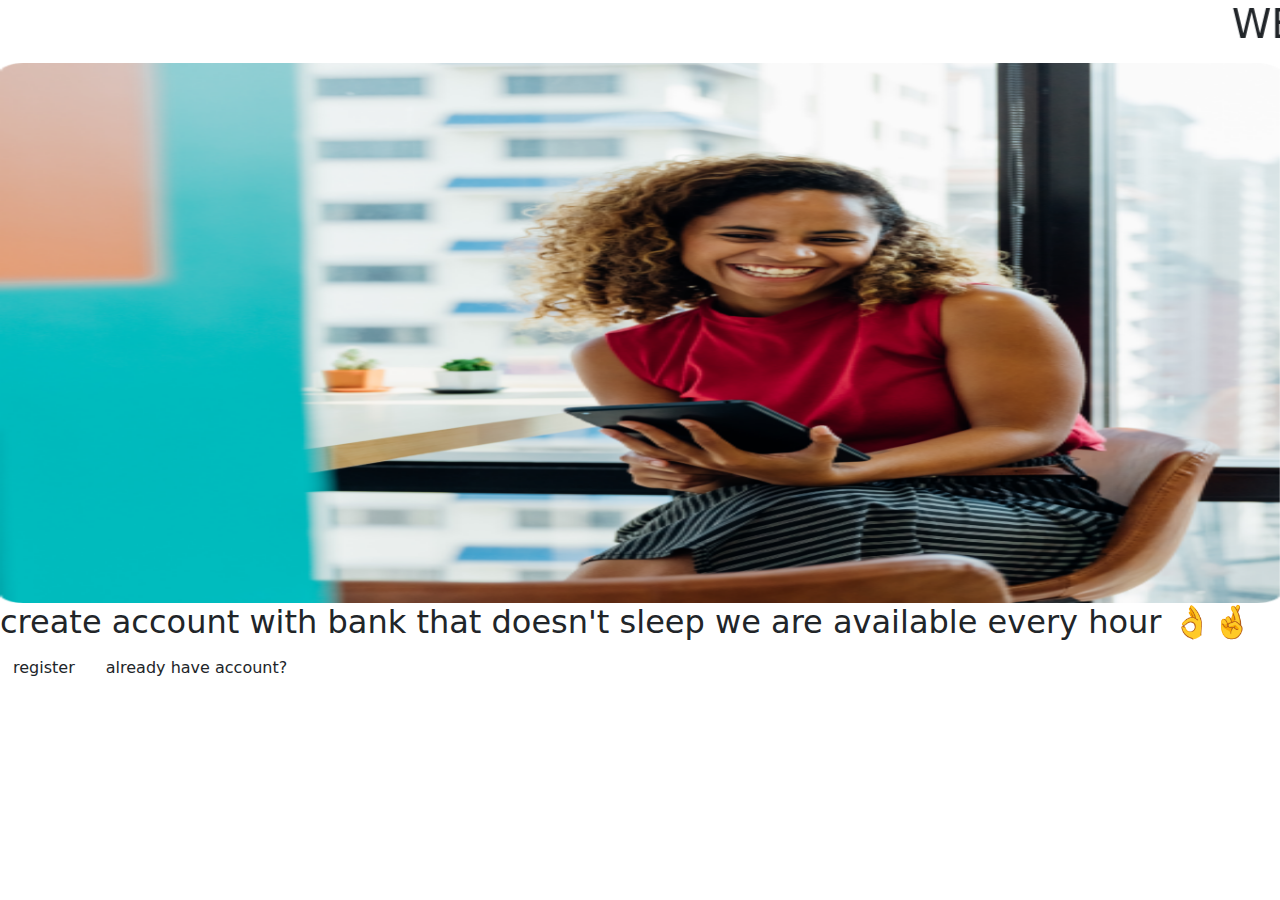
==== index.html @ f57be2c8 "i created a bank app" ====
<!DOCTYPE html>
<html lang="en">
<head>
    <meta charset="UTF-8">
    <meta http-equiv="X-UA-Compatible" content="IE=edge">
    <meta name="viewport" content="width=device-width, initial-scale=1.0">
    <link rel="stylesheet" href="./bootstrap-5.2.2-dist/css/bootstrap.css">
    <title>Document</title>
</head>
<body>
    <marquee behavior="" direction=""><h1>WELCOME TO ADEYEMI BANK</h1></marquee>
    <div id="carouselExampleSlidesOnly" class="carousel slide" data-bs-ride="carousel">
        <div class="carousel-inner">
          <div class="carousel-item active">
            <img style="height:60vh;" src="./Fidelity-Current-Account-1.webp" class="d-block w-100" alt="...">
          </div>
          <div class="carousel-item">           
            <img style="height:60vh;" src="./app-features_1256x628.jpg" class="d-block w-100" alt="...">
          </div>
          <div class="carousel-item">
            <img style="height:60vh;"  src="./onlinebankingaccess_hero.jpg" class="d-block w-100" alt="...">
          </div>
        </div>
      </div>

      <script src="./bootstrap-5.2.2-dist/js/bootstrap.js"></script>

      <h2>create account with bank that doesn't sleep we are available every hour 👌🤞 </h2>

      <div style="gap: 50px;">
      <button class="btn btn-sucess mb-5" onclick="register()">register</button>
      <button class="btn btn-sucess mb-5" onclick="already()">already have account?</button>
      </div>

      <script>
        function register(){
            window.location.href = "signin.html"
        }
        function already(){
            window.location.href = "signup.html"
        }
      </script>
</body>
</html>
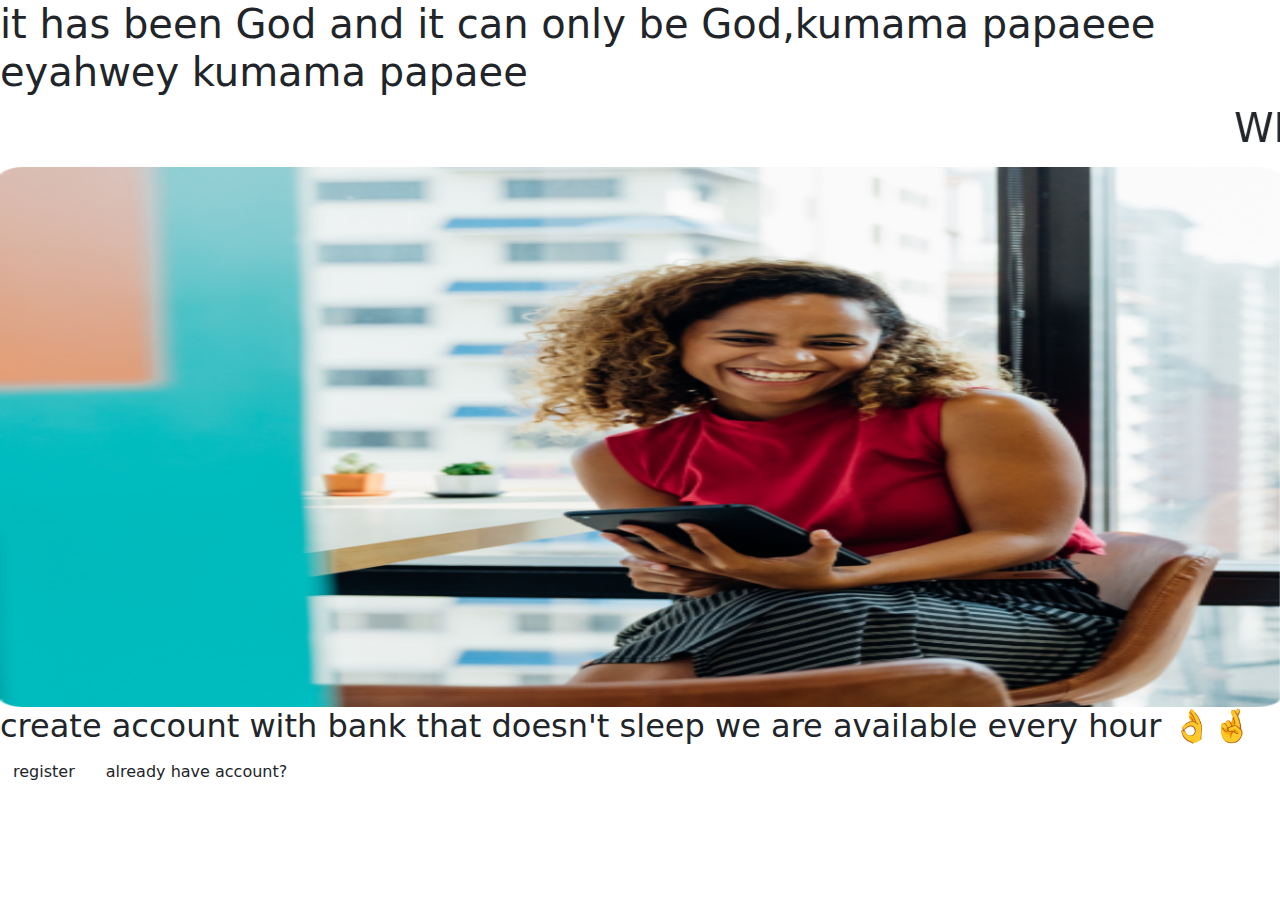
==== commit a7578305: "i created a bank app and making changes" ====
--- a/index.html
+++ b/index.html
@@ -8,6 +8,7 @@
     <title>Document</title>
 </head>
 <body>
+  <h1>it has been God and it can only be God,kumama papaeee eyahwey kumama papaee</h1>
     <marquee behavior="" direction=""><h1>WELCOME TO ADEYEMI BANK</h1></marquee>
     <div id="carouselExampleSlidesOnly" class="carousel slide" data-bs-ride="carousel">
         <div class="carousel-inner">
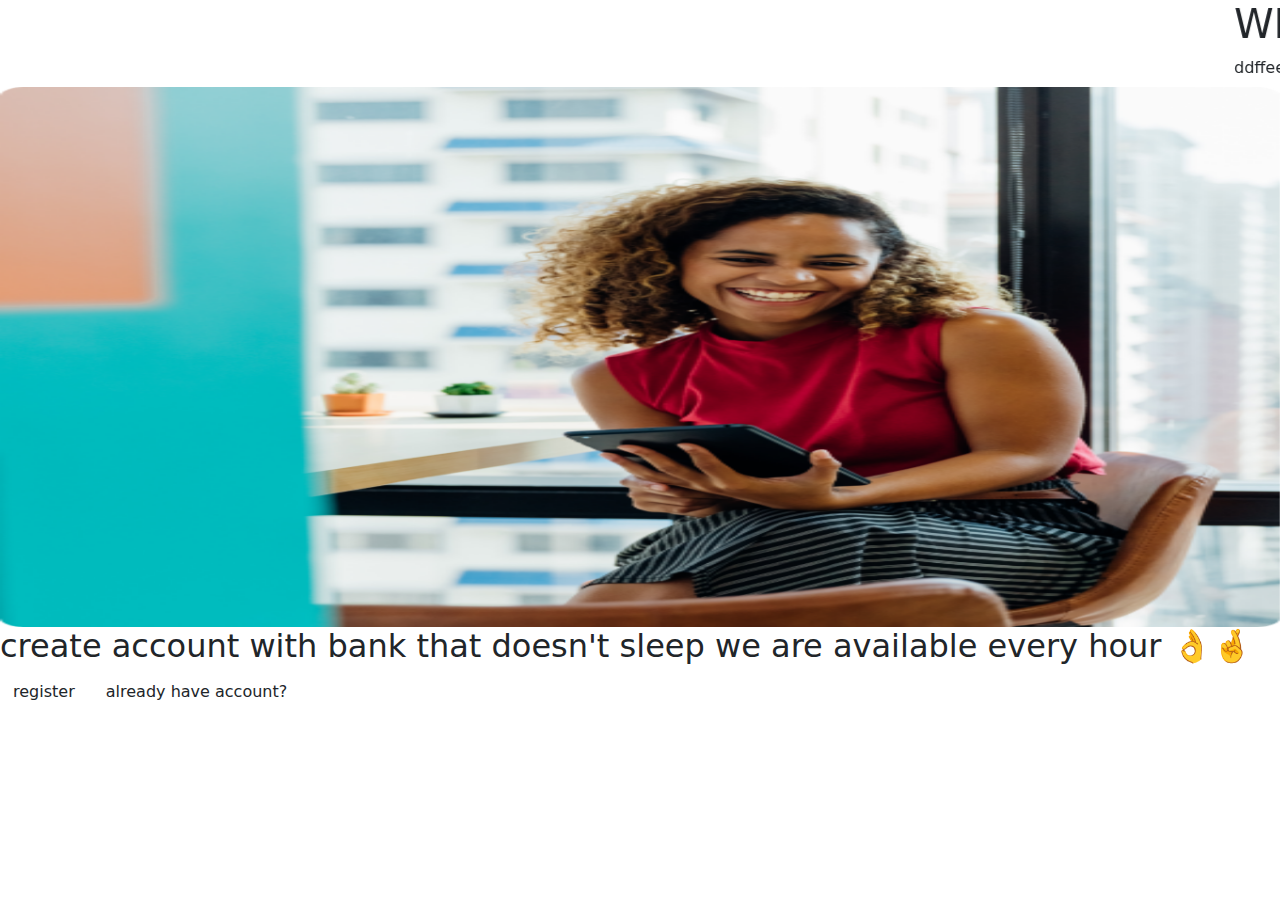
==== commit 797037a3: "i created a bank app and making changes" ====
--- a/index.html
+++ b/index.html
@@ -8,8 +8,7 @@
     <title>Document</title>
 </head>
 <body>
-  <h1>it has been God and it can only be God,kumama papaeee eyahwey kumama papaee</h1>
-    <marquee behavior="" direction=""><h1>WELCOME TO ADEYEMI BANK</h1></marquee>
+    <marquee behavior="" direction=""><h1>WELCOME TO ADEYEMI BANK</h1>ddffeee</marquee>
     <div id="carouselExampleSlidesOnly" class="carousel slide" data-bs-ride="carousel">
         <div class="carousel-inner">
           <div class="carousel-item active">
